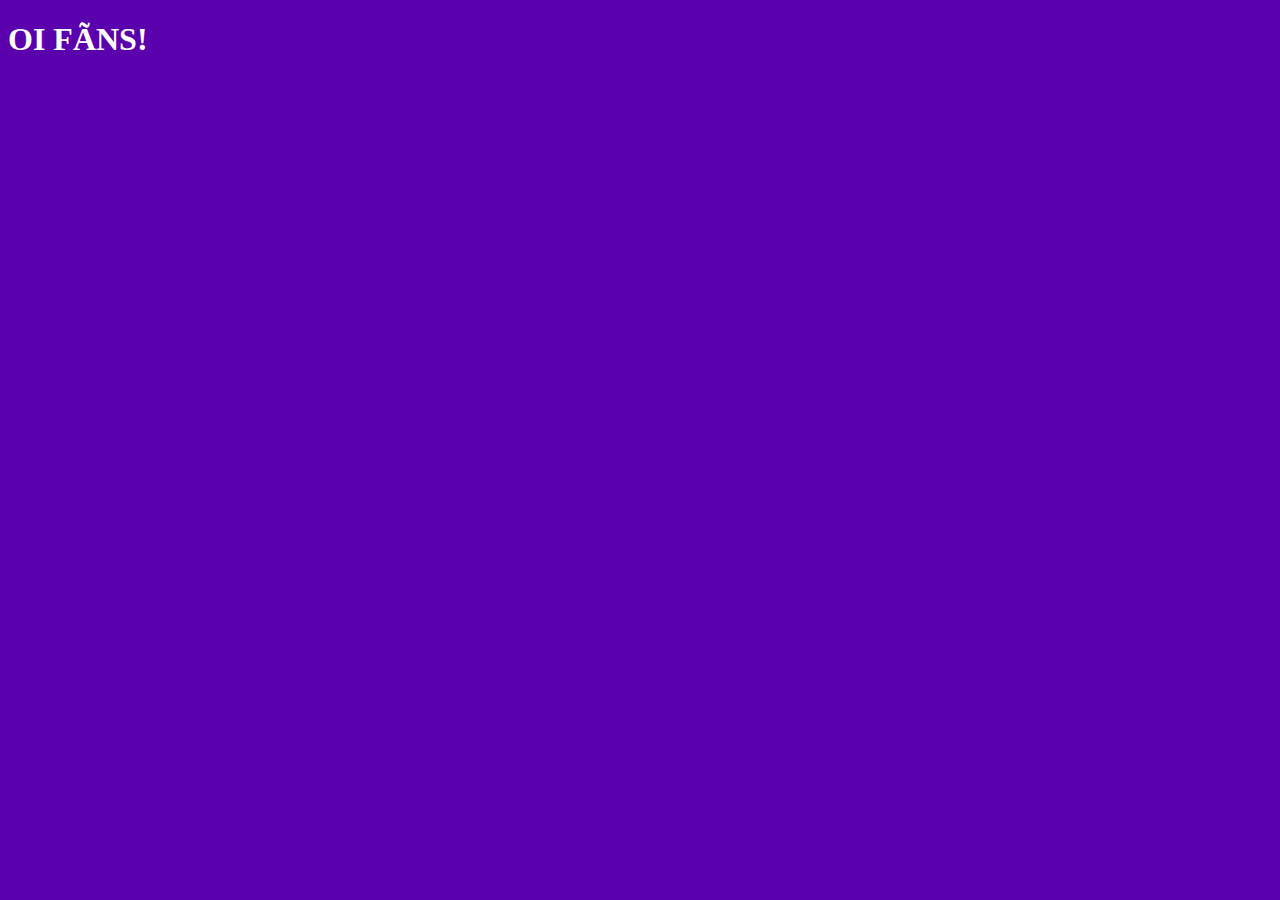
==== index.html @ 91106d1a "Add files via upload" ====
<!DOCTYPE html>
<html lang="en">
<head>
    <meta charset="UTF-8">
    <meta http-equiv="X-UA-Compatible" content="IE=edge">
    <meta name="viewport" content="width=device-width, initial-scale=1.0">
    <title>Document</title>
    <link rel="stylesheet" href="estilo.css">
</head>
<body background="blue">
    <h1>OI FÃNS!</h1>
    
</body>
</html>
---- estilo.css ----
body {
    background-color: rgb(90, 0, 173);
    color: white;
}
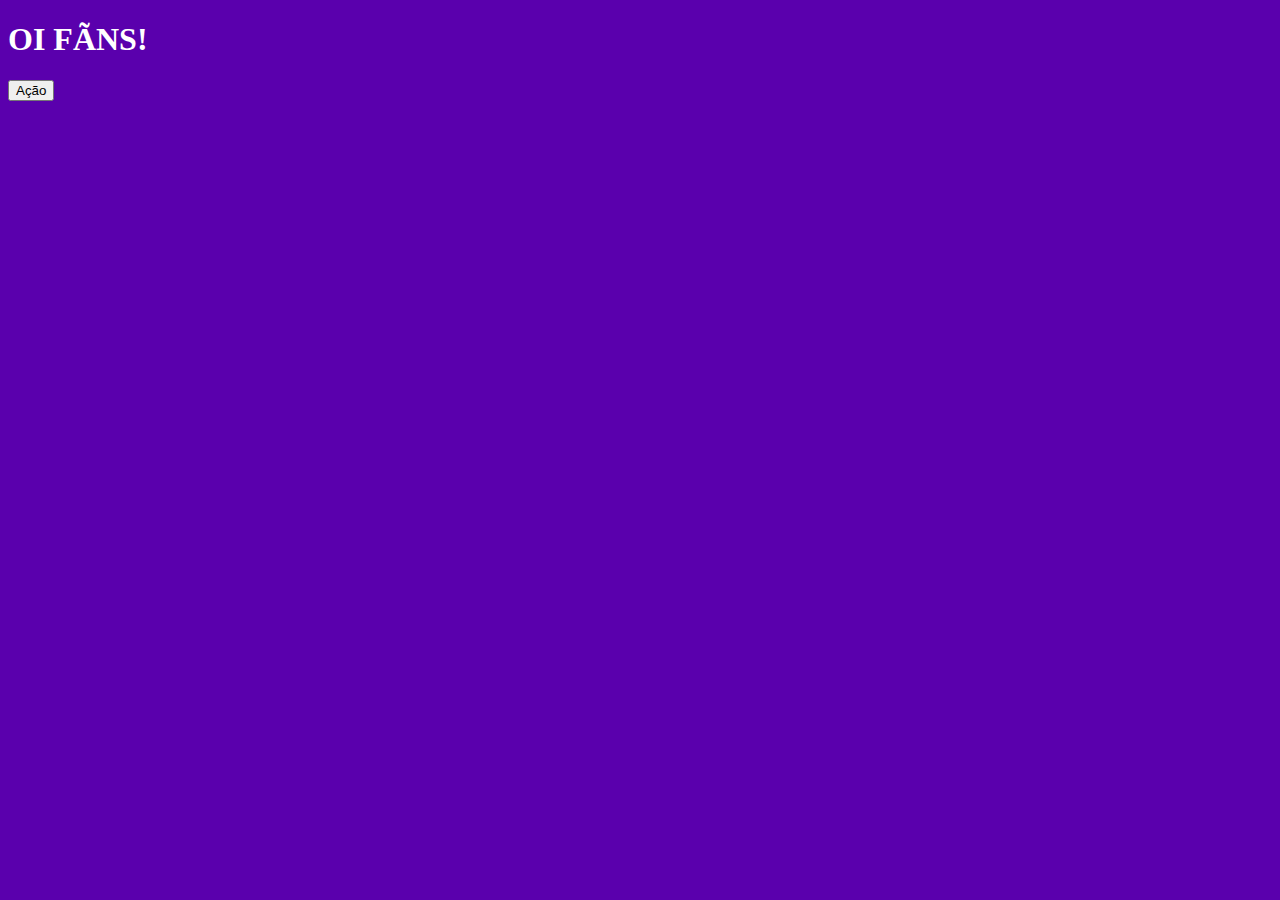
==== commit de790672: "Add files via upload" ====
--- a/index.html
+++ b/index.html
@@ -5,10 +5,12 @@
     <meta http-equiv="X-UA-Compatible" content="IE=edge">
     <meta name="viewport" content="width=device-width, initial-scale=1.0">
     <title>Document</title>
-    <link rel="stylesheet" href="estilo.css">
+    <link rel="stylesheet" href="./css/estilo.css">
+    <script src="./js/script.js"></script>
 </head>
 <body background="blue">
     <h1>OI FÃNS!</h1>
+    <button onclick="mensagem(soma(13,7))">Ação</button>
     
 </body>
 </html>--- a/css/estilo.css
+++ b/css/estilo.css
@@ -0,0 +1,4 @@
+body {
+    background-color: rgb(90, 0, 173);
+    color: white;
+}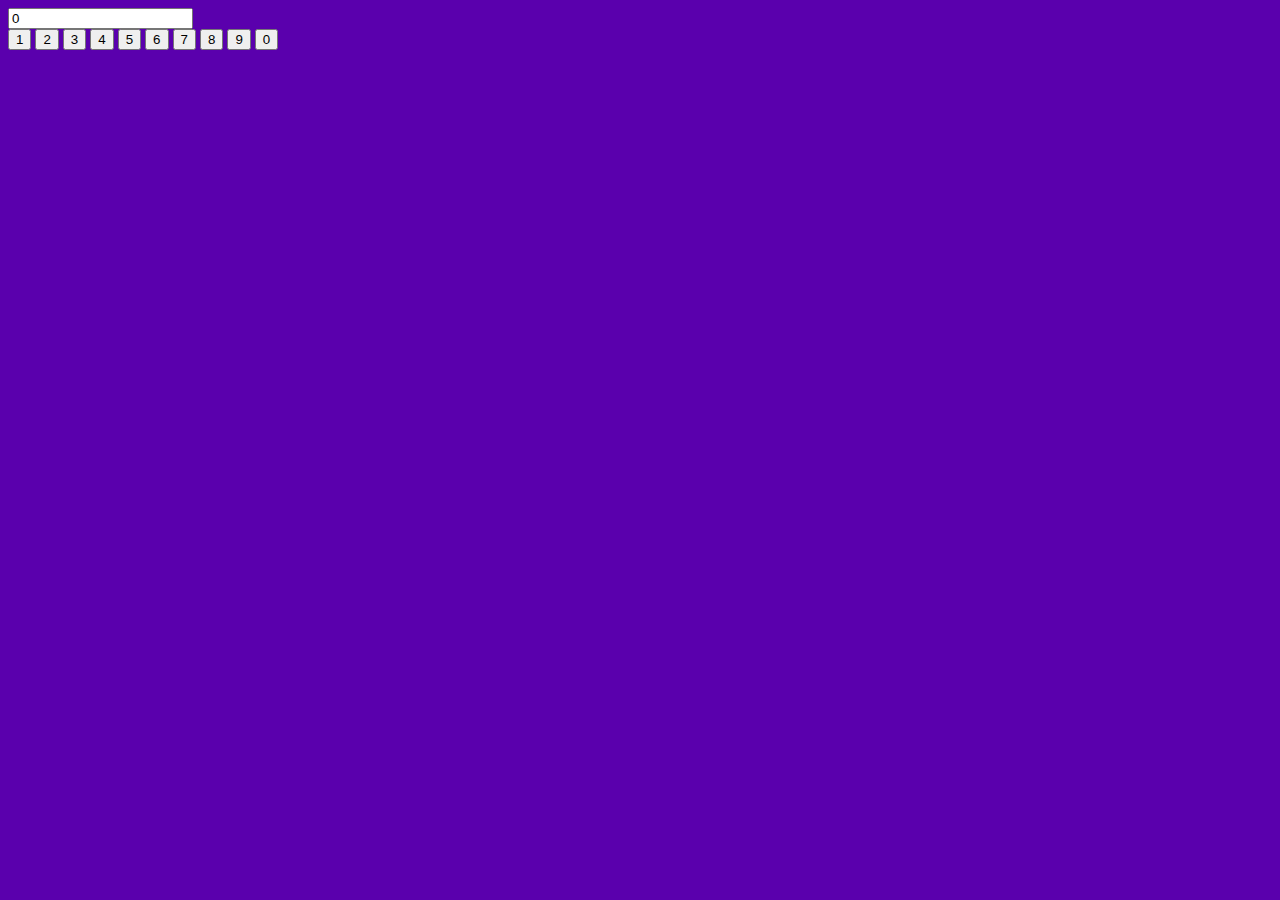
==== commit 274df5e5: "Add files via upload" ====
--- a/index.html
+++ b/index.html
@@ -9,8 +9,26 @@
     <script src="./js/script.js"></script>
 </head>
 <body background="blue">
-    <h1>OI FÃNS!</h1>
-    <button onclick="mensagem(soma(13,7))">Ação</button>
+
+    <sectio class="calculadora">
+        <div class="display_calc">
+            <input readonly value="0" type="text">
+
+        </div>
+         <div class="btn">
+            <button>1</button>
+           <button>2</button>
+           <button>3</button>
+           <button>4</button>
+           <button>5</button>
+           <button>6</button>
+           <button>7</button>
+           <button>8</button>
+           <button>9</button>
+           <button>0</button>
+           
+         </div>
+    </section>
     
 </body>
-</html>+</html>
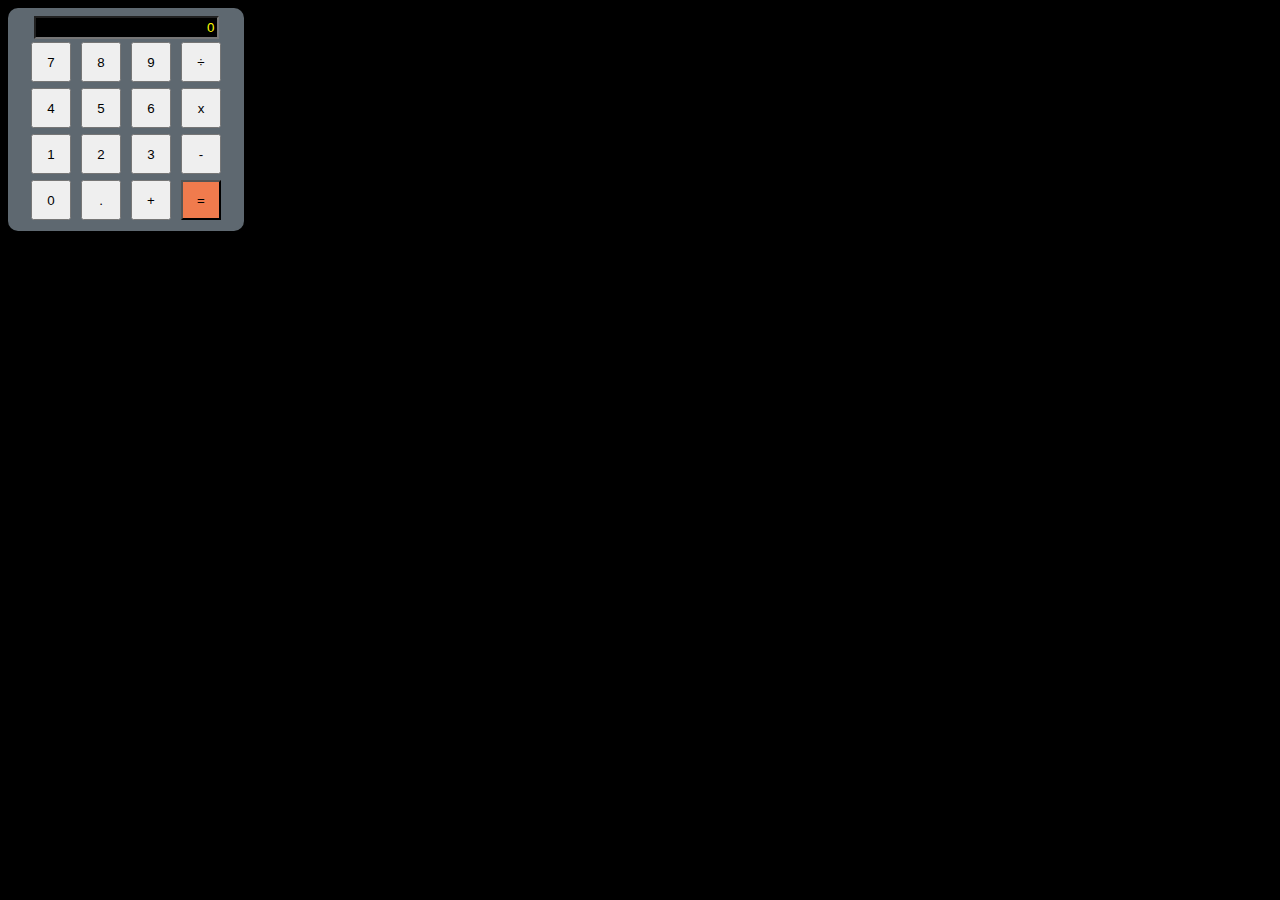
==== commit 4b326273: "Add files via upload" ====
--- a/index.html
+++ b/index.html
@@ -10,22 +10,28 @@
 </head>
 <body background="blue">
 
-    <sectio class="calculadora">
+    <section class="calculadora">
         <div class="display_calc">
-            <input readonly value="0" type="text">
+            <input id="resultado" readonly value="0" type="text">
 
         </div>
          <div class="btn">
-            <button>1</button>
-           <button>2</button>
-           <button>3</button>
+            <button>7</button>
+           <button>8</button>
+           <button>9</button>
+           <button>&#247</button>
            <button>4</button>
            <button>5</button>
            <button>6</button>
-           <button>7</button>
-           <button>8</button>
-           <button>9</button>
+           <button>x</button>
+           <button>1 </button>
+           <button>2</button>
+           <button>3</button>
+           <button>-</button>
            <button>0</button>
+           <button>.</button>
+           <button>+</button>
+           <button id="btn_igual">=</button>
            
          </div>
     </section>
--- a/css/estilo.css
+++ b/css/estilo.css
@@ -1,4 +1,30 @@
 body {
-    background-color: rgb(90, 0, 173);
+    background-color: black;
     color: white;
+}
+.calculadora {
+    background-color: rgb(94, 104, 112);
+    padding: 8px;
+    width: 220px;
+    text-align: center;
+    border-radius: 10px;
+}
+.display_calc {
+    background-color: transparent;
+    text-align: center;
+}
+#resultado {
+    padding: 2px;
+    background-color: black;
+    color: yellow;
+    text-align: right;
+    
+}
+button {
+    width: 40px;
+    height: 40px;
+    margin: 3px;
+}
+#btn_igual {
+    background-color: rgb(240, 123, 77);
 }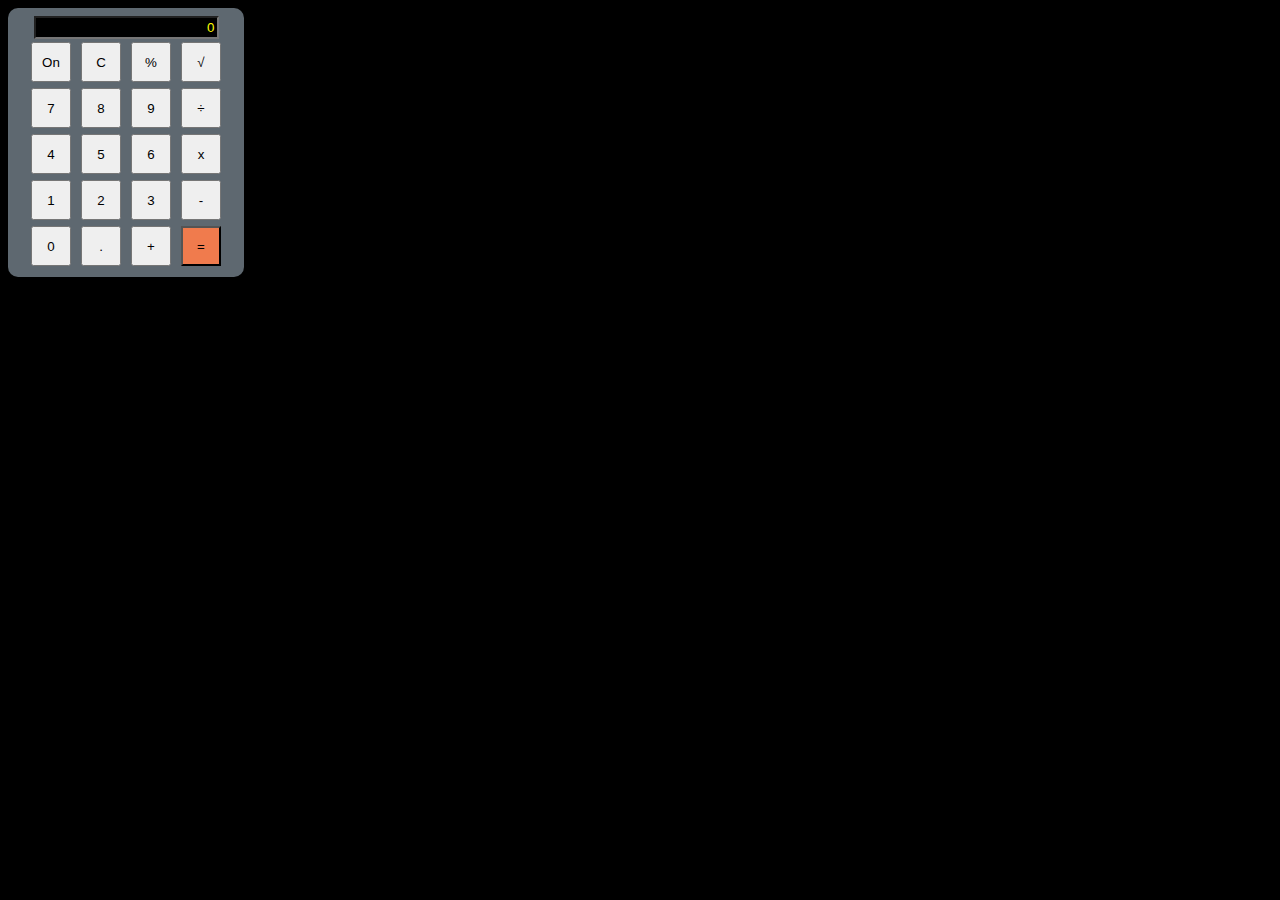
==== commit c78fc0bd: "Add files via upload" ====
--- a/index.html
+++ b/index.html
@@ -16,22 +16,27 @@
 
         </div>
          <div class="btn">
-            <button>7</button>
-           <button>8</button>
-           <button>9</button>
-           <button>&#247</button>
-           <button>4</button>
-           <button>5</button>
-           <button>6</button>
-           <button>x</button>
-           <button>1 </button>
-           <button>2</button>
-           <button>3</button>
-           <button>-</button>
-           <button>0</button>
-           <button>.</button>
-           <button>+</button>
-           <button id="btn_igual">=</button>
+             <button>On</button>
+           <button>C</button>
+           <button>%</button>
+           <button>&#8730;</button>
+
+            <button onclick="digitando('7')">7</button>
+           <button onclick="digitando('8')">8</button>
+           <button onclick="digitando('9')">9</button>
+           <button onclick="operacao('div')">&#247</button>
+           <button onclick="digitando('4')">4</button>
+           <button onclick="digitando('5')">5</button>
+           <button onclick="digitando('6')">6</button>
+           <button onclick="operacao('mult')">x</button>
+           <button onclick="digitando('1')">1 </button>
+           <button onclick="digitando('2')">2</button>
+           <button onclick="digitando('3')">3</button>
+           <button onclick="operacao('sub')">-</button>
+           <button onclick="digitando('0')">0</button>
+           <button onclick="digitando('.')">.</button>
+           <button onclick="operacao('soma')">+</button>
+           <button onclick="calcula()" id="btn_igual">=</button>
            
          </div>
     </section>
